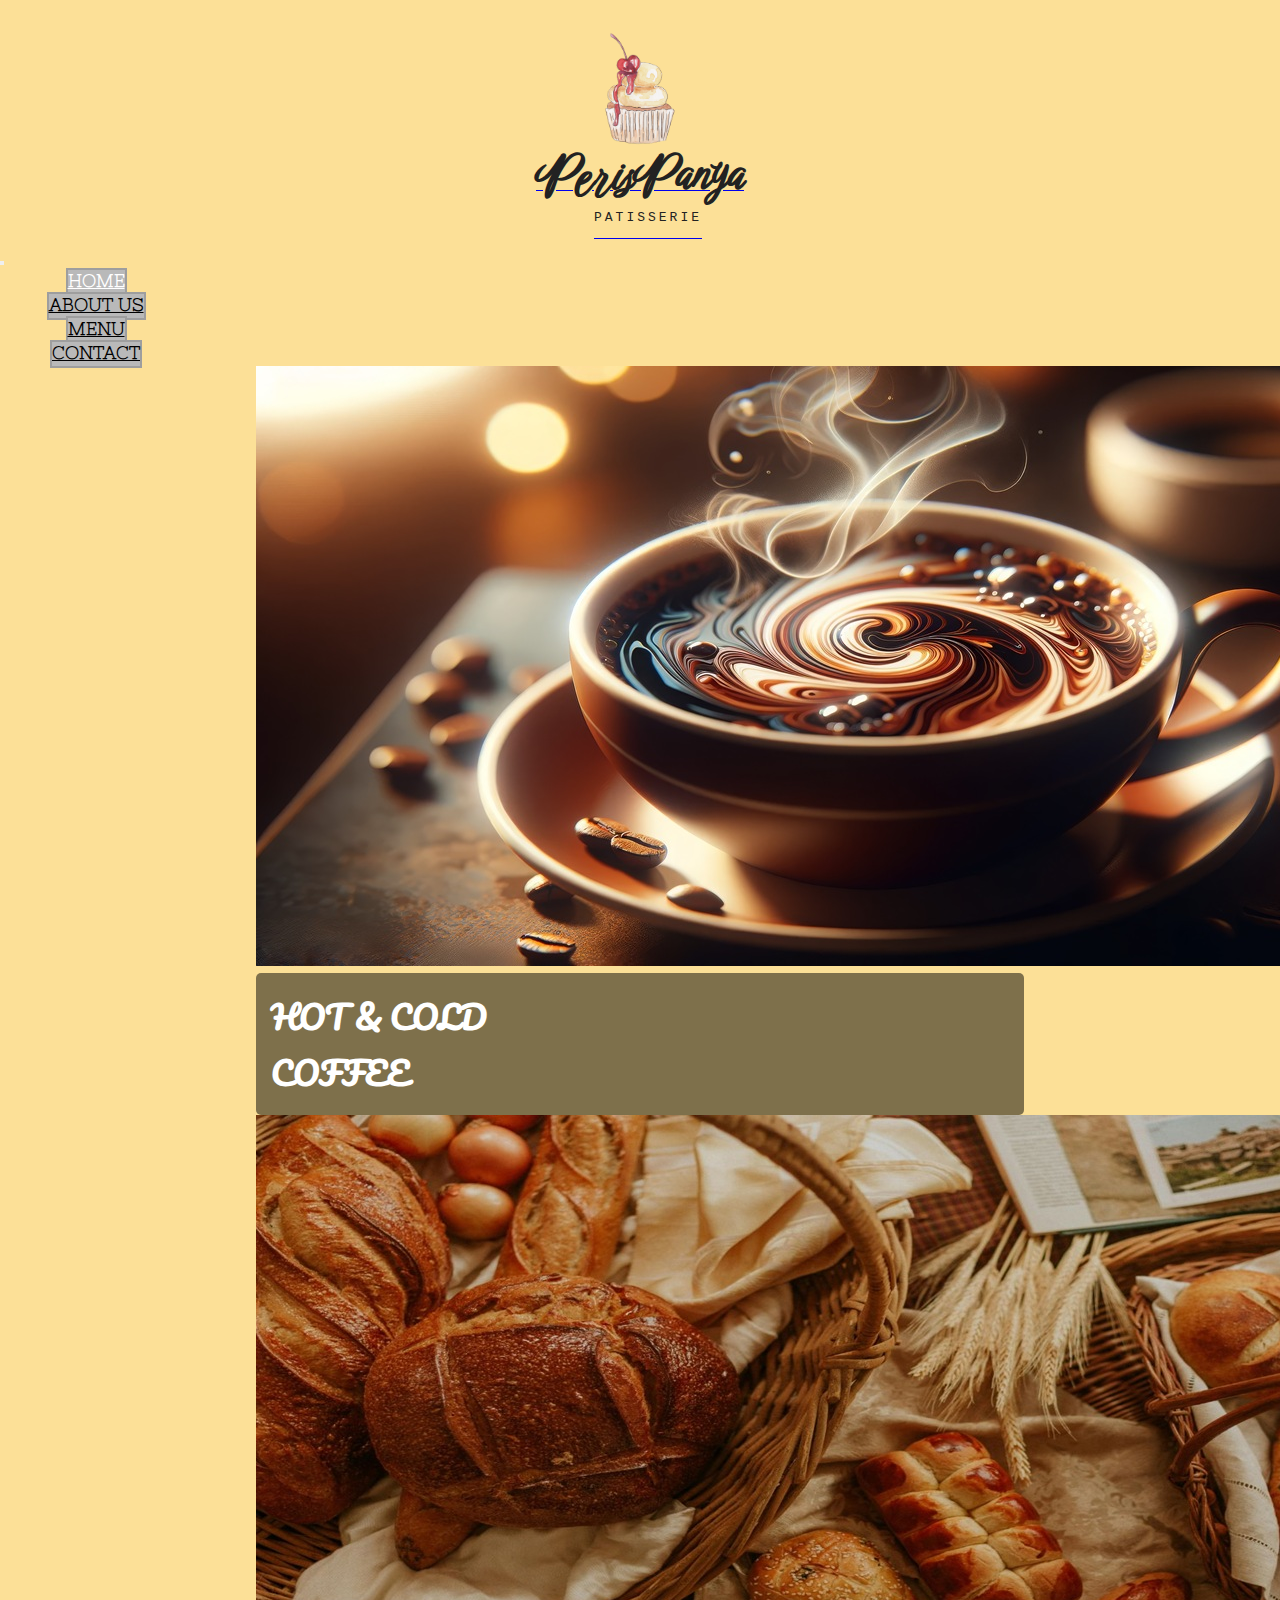
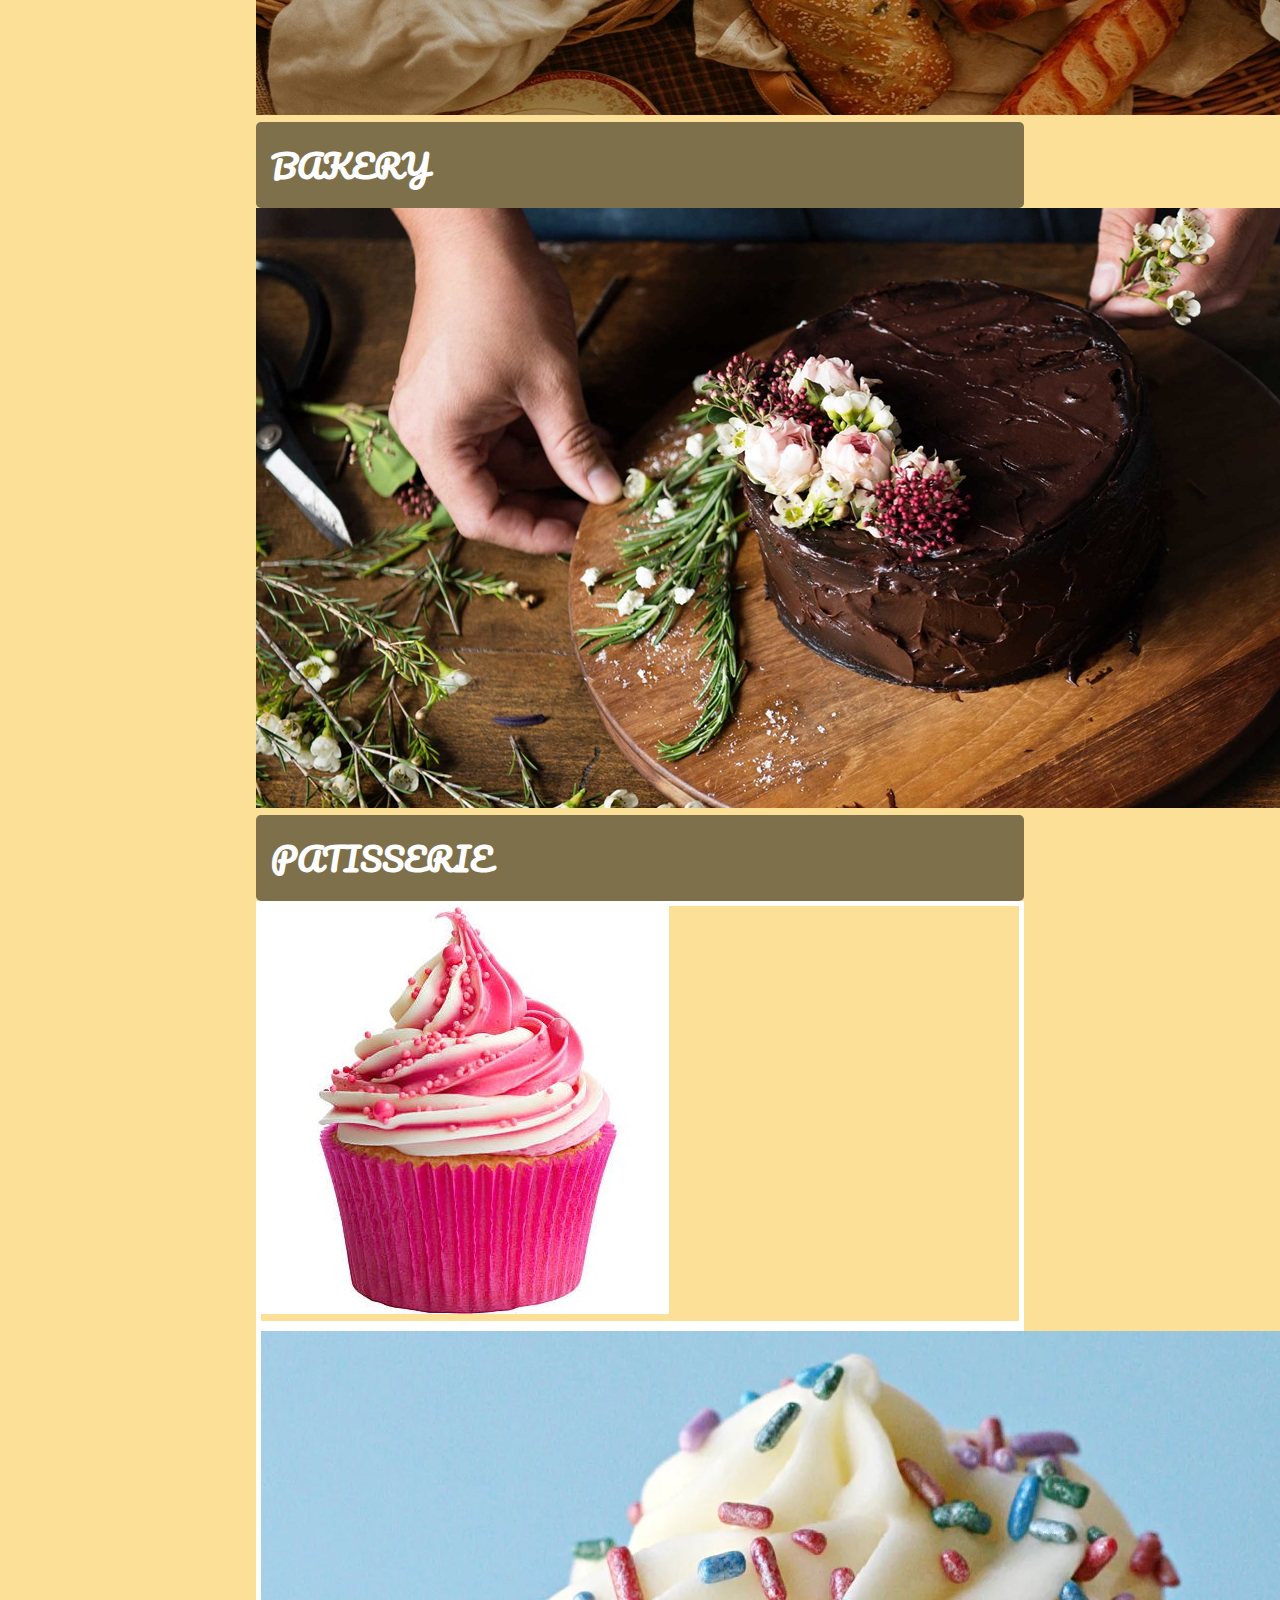
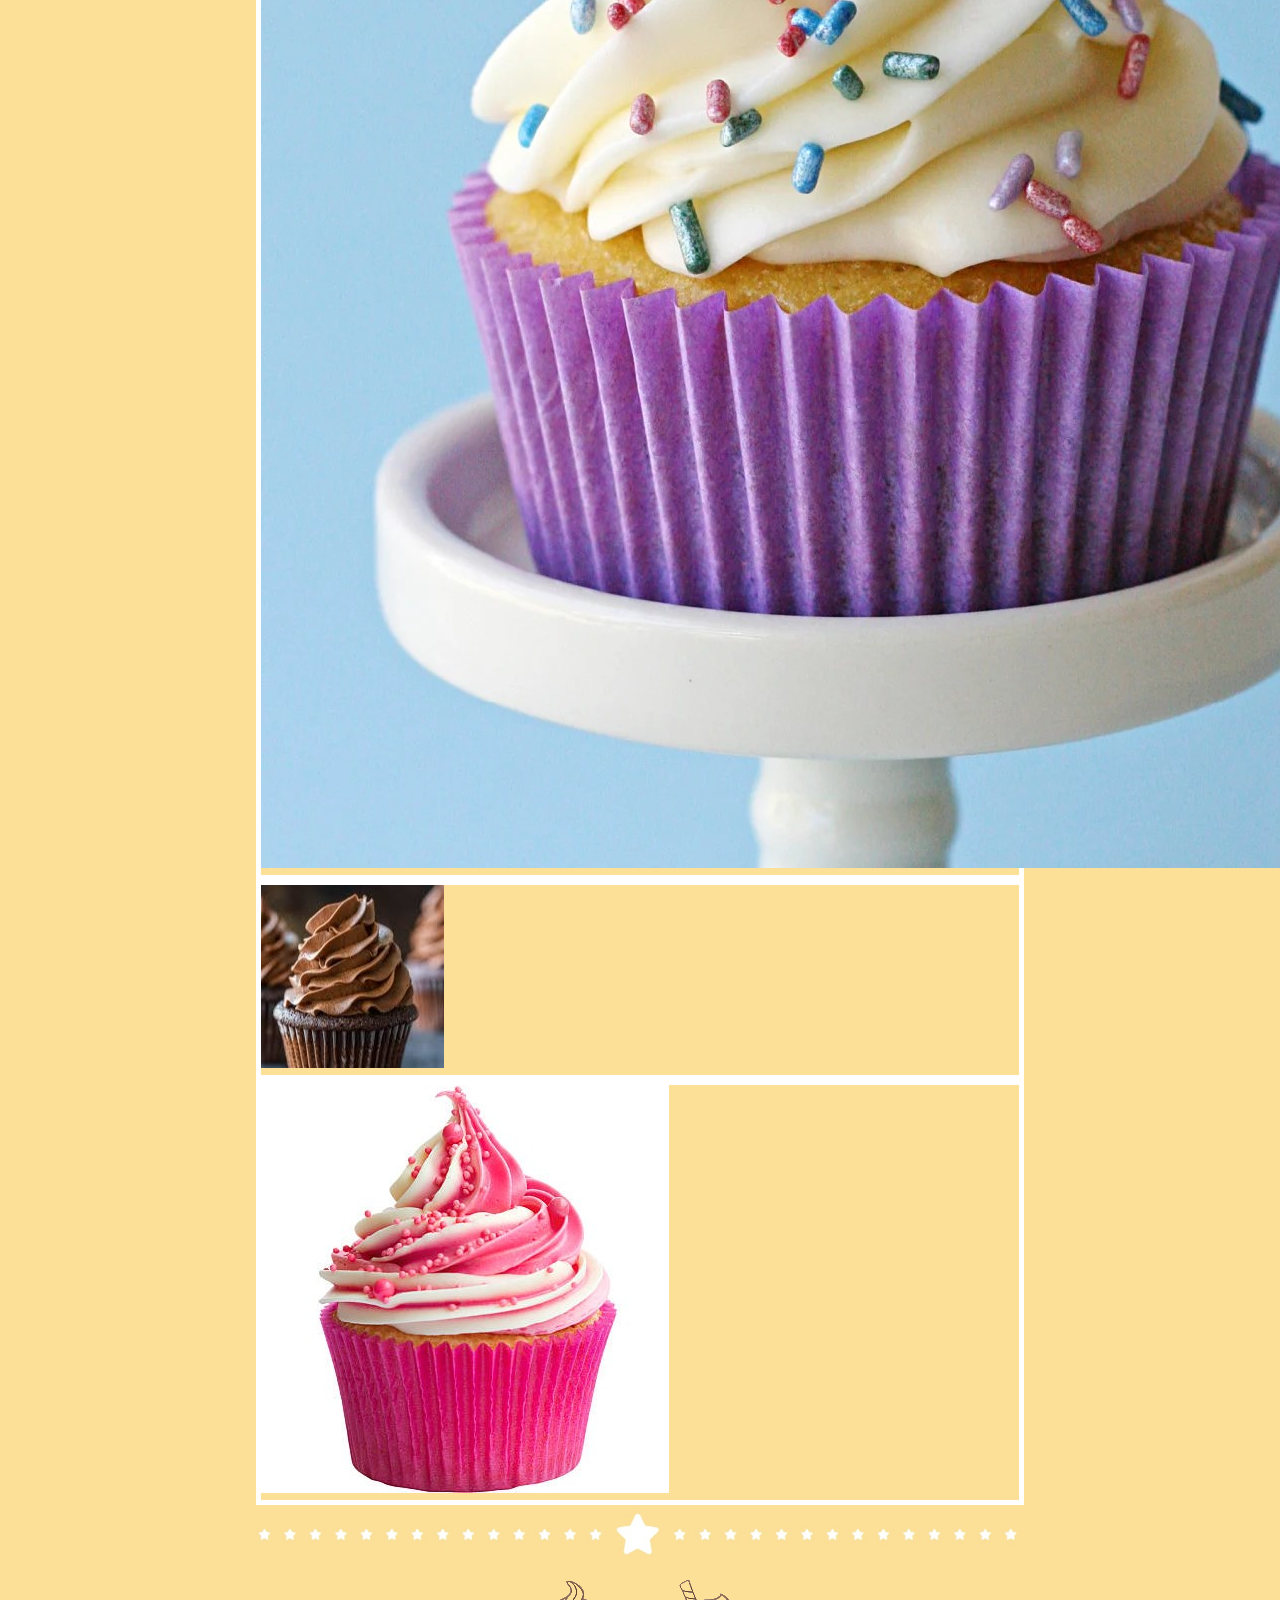
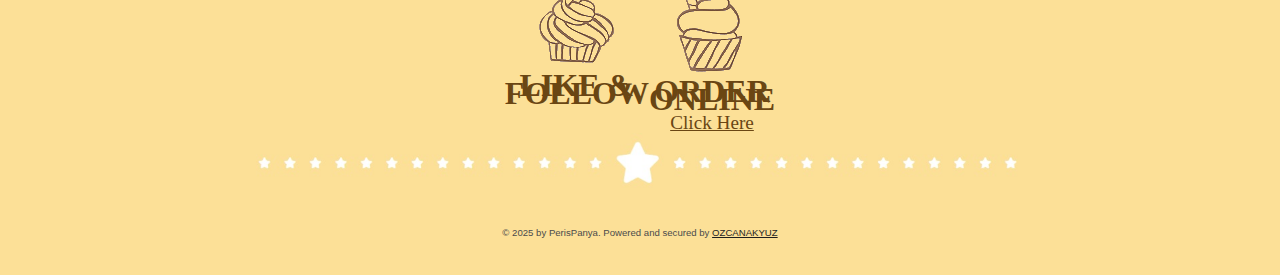
==== Perispanya.PresentationLayer/wwwroot/perispanya/index.html @ 20a39ce8 "wwwroot admin panel" ====
<!DOCTYPE html>
<html lang="en">
<head>
    <meta charset="UTF-8">
    <meta http-equiv="X-UA-Compatible" content="IE=edge">
    <meta name="viewport" content="width=device-width, initial-scale=1.0">
    <link href="https://cdn.jsdelivr.net/npm/bootstrap@5.1.3/dist/css/bootstrap.min.css" rel="stylesheet" integrity="sha384-1BmE4kWBq78iYhFldvKuhfTAU6auU8tT94WrHftjDbrCEXSU1oBoqyl2QvZ6jIW3" crossorigin="anonymous">
    <link rel="stylesheet" href="https://cdnjs.cloudflare.com/ajax/libs/font-awesome/6.2.1/css/all.min.css" integrity="sha512-MV7K8+y+gLIBoVD59lQIYicR65iaqukzvf/nwasF0nqhPay5w/9lJmVM2hMDcnK1OnMGCdVK+iQrJ7lzPJQd1w==" crossorigin="anonymous" referrerpolicy="no-referrer" />
    <link href="https://fonts.googleapis.com/css2?family=Pacifico&family=Lato:wght@400;700&display=swap" rel="stylesheet">
    <link rel="stylesheet" href="style.css">
    <title>PerisPanya Patisserie</title>
</head>
<body>

      <div class="container" id="header-logo">
            <a href="index.html"><img src="img/logo.png" alt="logo" ></a>
        </div>
        <div class="container-peris" style="text-align: center;line-height: 3rem;">
          <a class="navbar-brand" href="index.html"><span  id="header-text1">PerisPanya</span><br><span id="header-text2">PATISSERIE</span></a>
      </div>

      <nav class="navbar navbar-expand-lg navbar-light">
            <div class="container-fluid">
              <button class="navbar-toggler" type="button" data-bs-toggle="collapse" data-bs-target="#navbarNav" aria-controls="navbarNav" aria-expanded="false" aria-label="Toggle navigation">
                <span class="navbar-toggler-icon"></span>
              </button>
    
              <div class="collapse navbar-collapse" id="navbarNav">
                <ul class="navbar-nav">
                  <li class="nav-item">
                    <a class="nav-link active" aria-current="page" href="index.html"><span style="font-family:'Nixie One', sans-serif;font-weight: bold;">HOME</span></a>
                  </li>
                </ul>
                <ul class="navbar-nav">
                    <li class="nav-item">
                      <a class="nav-link" aria-current="page" href="about_us.html"><span style="font-family:'Nixie One', sans-serif;font-weight: bold;">ABOUT US</span></a>
                    </li>
                  </ul>
                  <ul class="navbar-nav">
                    <li class="nav-item">
                      <a class="nav-link" aria-current="page" href="menu.html"><span style="font-family:'Nixie One', sans-serif;font-weight: bold;">MENU</span></a>
                    </li>
                  </ul>

                  <ul class="navbar-nav">
                    <li class="nav-item">
                      <a class="nav-link" aria-current="page" href="contact.html"><span style="font-family:'Nixie One', sans-serif;font-weight: bold;">CONTACT</span></a>
                    </li>
                  </ul>
              </div>
            </div>
      </nav>
       

      <div id="carouselExampleSlidesOnly" class="carousel slide" data-bs-ride="carousel" data-bs-interval="5000">
        <div class="carousel-inner mt-4">
            <div class="carousel-item active">
                <img src="img/slider_1.jpg" class="d-block w-100" alt="...">
                <div class="carousel-caption d-flex justify-content-center align-items-end">
                    <h5 style="color: white; background: rgba(0, 0, 0, 0.5); padding: 15px; border-radius: 5px;">HOT & COLD <br> COFFEE</h5>
                </div>
            </div>
            <div class="carousel-item">
                <img src="img/slider_2.jpg" class="d-block w-100" alt="...">
                <div class="carousel-caption d-flex justify-content-center align-items-end">
                    <h5 style="color: white; background: rgba(0, 0, 0, 0.5); padding: 15px; border-radius: 5px;">BAKERY</h5>
                </div>
            </div>
            <div class="carousel-item">
                <img src="img/slider_3.jpg" class="d-block w-100" alt="...">
                <div class="carousel-caption d-flex justify-content-center align-items-end">
                    <h5 style="color: white; background: rgba(0, 0, 0, 0.5); padding: 15px; border-radius: 5px;">PATISSERIE</h5>
                </div>
            </div>
        </div>
    </div>
    
    



    <div class="card-group mt-4" id="four-cup">
      <div class="card" style="border:5px solid #fff">
        <img src="img/cupcake4.jpg" class="card-img-top" alt="...">
      </div>
      <div class="card" style="border:5px solid #fff">
        <img src="img/puncake.jpg" class="card-img-top" alt="...">
      </div>
      <div class="card" style="border:5px solid #fff">
        <img src="img/cupcake2.jpg" class="card-img-top" alt="...">
      </div>
      <div class="card" style="border:5px solid #fff">
        <img src="img/cupcake4.jpg" class="card-img-top" alt="...">
      </div>
    </div>




    <div class="card mt-4" id="footer-top">
      <div>
        <img src="img/stars.jpg" alt="" style="width: 100%;">
      </div>
    </div>

      <div class="card-group"id="contactus">
          <div class="card-body">
          <img src="img/logo1.png" alt="">

          <div class="card-text">
            <h5 style="font-family:none; font-size: 2rem;color: rgb(106, 70, 19);">LIKE &</h5>
            <h5 style="font-family:none;position: relative;bottom: .5rem; font-size: 2rem;color: rgb(106, 70, 19);">FOLLOW</h5>
          </div>

          <a href="https://www.instagram.com/perispanya/" target="_blank" style="color: rgb(106, 70, 19);font-size: 2rem;"><i class="fa-brands fa-instagram"></i></a>
          <a href="#" style="color: rgb(106, 70, 19);margin-left: 1rem; font-size: 2rem;"><i class="fa-brands fa-facebook"></i></a>
        </div>
        
        <div class="card-body">
          <img src="img/logo2.png" alt="">
          <div class="card-text">
            <h5 style="font-family:none; font-size: 2rem;color: rgb(106, 70, 19);">ORDER</h5>
            <h5 style="font-family:none;position: relative;bottom: .5rem; font-size: 2rem;color: rgb(106, 70, 19);">ONLINE</h5>
          </div>
          <a href="#" style="font-family: none;color: rgb(106, 70, 19);font-size: 1.2rem;">Click Here</a>
        </div>
      </div>

      <div id="footer-top">
        <img src="img/stars.jpg" alt="" style="width: 100%;">
      </div>



    <div class="container-footer" style="margin-top: 1.5rem;border: none;height: 3rem;">
      <p style="color: rgb(75, 75, 75);font-size: .6rem;text-align: center;font-family: Verdana, Geneva, Tahoma, sans-serif;">
        © 2025 by PerisPanya. Powered and secured by <a href="https://www.instagram.com/ozcanakyuz_/" style="font-family: Verdana, Geneva, Tahoma, sans-serif;border-bottom: 2rem; color: rgb(31, 31, 31);">OZCANAKYUZ</a>
      </p>
    </div>


    <script src="https://cdn.jsdelivr.net/npm/bootstrap@5.1.3/dist/js/bootstrap.bundle.min.js" integrity="sha384-ka7Sk0Gln4gmtz2MlQnikT1wXgYsOg+OMhuP+IlRH9sENBO0LRn5q+8nbTov4+1p" crossorigin="anonymous"></script>
</body>
</html>
---- Perispanya.PresentationLayer/wwwroot/perispanya/style.css ----
@import url('https://fonts.googleapis.com/css2?family=Birthstone+Bounce:wght@400;500&family=Nixie+One&display=swap');

* {
   margin:0; 
   padding:0;
   font-family:'Birthstone Bounce','Nixie One', sans-serif;
   transition: all 200ms;
}

body {
    background-color: rgb(252, 224, 151);
}

#navbarNav .navbar-nav .nav-item span:hover{
    color: rgb(255, 255, 255);
}

#navbarNav .navbar-nav .nav-item a.active {
    color: rgb(255, 255, 255);
}

#navbarNav .navbar-nav .nav-item a {
    background-color: rgb(185, 185, 185);
    border: 2px solid rgb(158, 158, 158);
    font-size: 1.1rem;
    color: black;

}
.carousel-caption h5 {
    font-family: 'Pacifico', cursive;
    font-size: 2rem;
}


.carousel-item {
    transition: transform 2s ease, opacity 2s ease;
}

.container-peris a:hover {
    opacity: .6;
}

.products .container {
    padding-top: 2rem;
    margin: auto;
    display: flex;
    text-align: center;
}

#four-cup img:hover {
    transform: scale(1.1);
}

.card .fa-solid {
    font-size: .8rem
}

.main-header {
    background-image: url('img/bakery-bg.jpg');
    background-repeat: no-repeat;
    background-size: cover;
    background-position: center;
    margin: auto;
    width: 61%;
    height: 100vh;
    color: #fff;
    position: relative;
}

.main-header::before {
    content: '';
    position: absolute;
    top: 0;
    left: 0;
    width: 100%;
    height: 100%;
    background-color: rgba(0, 0, 0, 0.7);
}

.menu .container h5, p {
    font-family: 'Segoe UI', Tahoma, Geneva, Verdana, sans-serif;
    color: brown;
    text-align: center;
}


@media (min-width: 576px) {
    #contactus {
      display: flex;
      text-align: center;
      justify-content: center;
      flex-wrap: nowrap;
    }
    
}

@media (max-width: 576px) {
    #contactus {
      display: flex;
      text-align: center;
      justify-content: center;
      flex-wrap:wrap;
    }

    .navbar-toggler {
        position: absolute;
        z-index: 3;
        left: 21rem;
    }

    #navbarNav {
        padding-top: 15rem;
    }
    
    #navbarNav .nav-item {
        width: 100%;
        margin: 0;
        padding: 0;
        border: none;
        text-align: center;
    }

    #navbarNav .navbar-nav .nav-item a {
        background-color: rgb(252, 224, 151);
        border: none;
        border: 2px solid rgb(252, 224, 151);
    }


    #contact-main{
        display: flex;
        align-items: center;
        height: 100%;
        width: 100%;
    }
    
    #menu-card {
        gap: 1rem;
        display: grid;
        grid-template-columns: repeat(3, 1fr);
    }

    
    .menu .container {
        width: 90%;
        height: 100%;
        background-color: white;
    }


    #contactus {
        display: grid;
        grid-template-columns: repeat(2, 1fr);
        margin: auto;
    }

    #four-cup {
        display: grid;
        grid-template-columns: repeat(2, 1fr);
        width: 60%;
        margin: auto;
        gap: 1rem;
    }
    

    #footer-top {
        width: 90%;
        margin: auto;
        background-color: rgb(252, 224, 151);
        border: none;
    }

    #carouselExampleSlidesOnly {
        margin: auto;
        width: 90%;
    }
}

@media (max-width: 986px) {
    #our-story {
        width: 90%;
        margin: auto;
        gap: 0;
    }
    
    .container-peris {
        height: 2.3rem;
    }

    #menu-card .card-body {
        padding: 1rem .1rem;
    }

    /*               NAVBAR                 */

    .navbar-toggler {
        position: absolute;
        z-index: 3;
    }

    #navbarNav {
        padding-top: 16rem;
    }
    
    #navbarNav .nav-item {
        width: 100%;
        margin: 0;
        padding: 0;
        border: none;
        text-align: center;
    }

    #navbarNav .navbar-nav .nav-item a {
        background-color: rgb(252, 224, 151);
        border: none;
        border: 2px solid rgb(252, 224, 151);
        height: 3.2rem;
    }
    /*                 NAVBAR END                   */

    #header-logo {
        text-align: center;
    }

    #header-logo img {
        width: 3.5rem;
        padding-top: 2rem;
    }

    #header-text1 {
        font-size: 2rem;
        font-weight: bold;
        color: rgb(34, 34, 34);
    }

    #header-text2 {
        position: relative;
        top: -1.5rem;
        font-size: .8rem;
        font-family: monospace;
        color: rgb(34, 34, 34);
        letter-spacing: 3px;
        left: .5rem
    }

    #menu-card h5, p {
        font-size: .6rem;
    }
    
    #menu-text {
        padding-top: 3rem;
    }

    #our-story-cake {
        width: 80%;
        margin: 2rem 0 0 2rem;
        height: 15rem;
    }

    #our-story-card {
        font-size: .9rem;
    }

    #our-story-card {
        height: 20rem; 
        text-align: center;
        align-items: center;
        vertical-align: middle;
        display: flex;
        flex-direction: column;
        justify-content: center;
        margin: 0 1.2rem;
        color: rgb(92, 63, 0);
    }

    #star {
        width: 80%;
        margin: auto; 
        background-color: rgb(252, 224, 151);
        border: none;
    }
    

    .navbar .container-fluid {
        position: absolute;
        z-index: 3;
    }

    .navbar .container-fluid .navbar-collapse {
        z-index: 3;
        position: relative;
    }
}



@media (min-width: 576px) {
    #four-cup {
        margin: auto;
        width: 60%;
        gap: 1rem;
    }

    .container-peris {
        height: 6rem;
    }

    #menu-card {
        gap: 3rem;
    }

    #header-logo{
        text-align: center;
    }

    #header-text1 {
        font-size: 3rem;
        font-weight: bold;
        color: rgb(34, 34, 34);
    }

    #header-text2 {
        position: relative;
        top: -1rem;
        font-family: monospace;
        color: rgb(34, 34, 34);
        letter-spacing: 3px;
        left: .5rem
    }

    #header-logo img {
        width: 5rem;
        padding-top: 2rem;
    }

    #contactus-html{
        display: flex;
        align-items: center;
        height: 100%;
    }

    .menu .container {
        width: 61%;
        height: 100%;
        background-color: white;
        padding: 4rem;
        margin: auto;
        gap: 2.5rem;
    }

    #navbarNav .nav-item {
        width: 12rem;
        text-align: center;
    }

    #contactus {
        width: 60%;
        text-align: center;
        line-height: 1.8rem;
        line-height: 1rem;
        margin: auto;
        display: flex;
        text-align: center;
        justify-content: center;
    }

    #navbarNav {
        gap: 4rem;
        justify-content: center;
    }

    #footer-top {
        width: 60%;
        margin: auto;
        background-color: rgb(252, 224, 151);
        border: none;
    }

    #carouselExampleSlidesOnly {
        margin: auto;
        width: 60%;
    }
    
    #our-story {
        width: 58rem;
        margin: auto;
        gap: 4rem;
    }

    #our-story-cake {
        margin: 2rem;
        height: 30rem;
    }

    #our-story-card {
        height: 30rem; 
        text-align: center;
        align-items: center;
        vertical-align: middle;
        display: flex;
        flex-direction: column;
        justify-content: center;
        margin: 1.2rem 1.2rem;
        color: rgb(92, 63, 0);
    }

    #star {
        width: 61%;
        margin: auto; 
        background-color: rgb(252, 224, 151);
        border: none;
    }
}
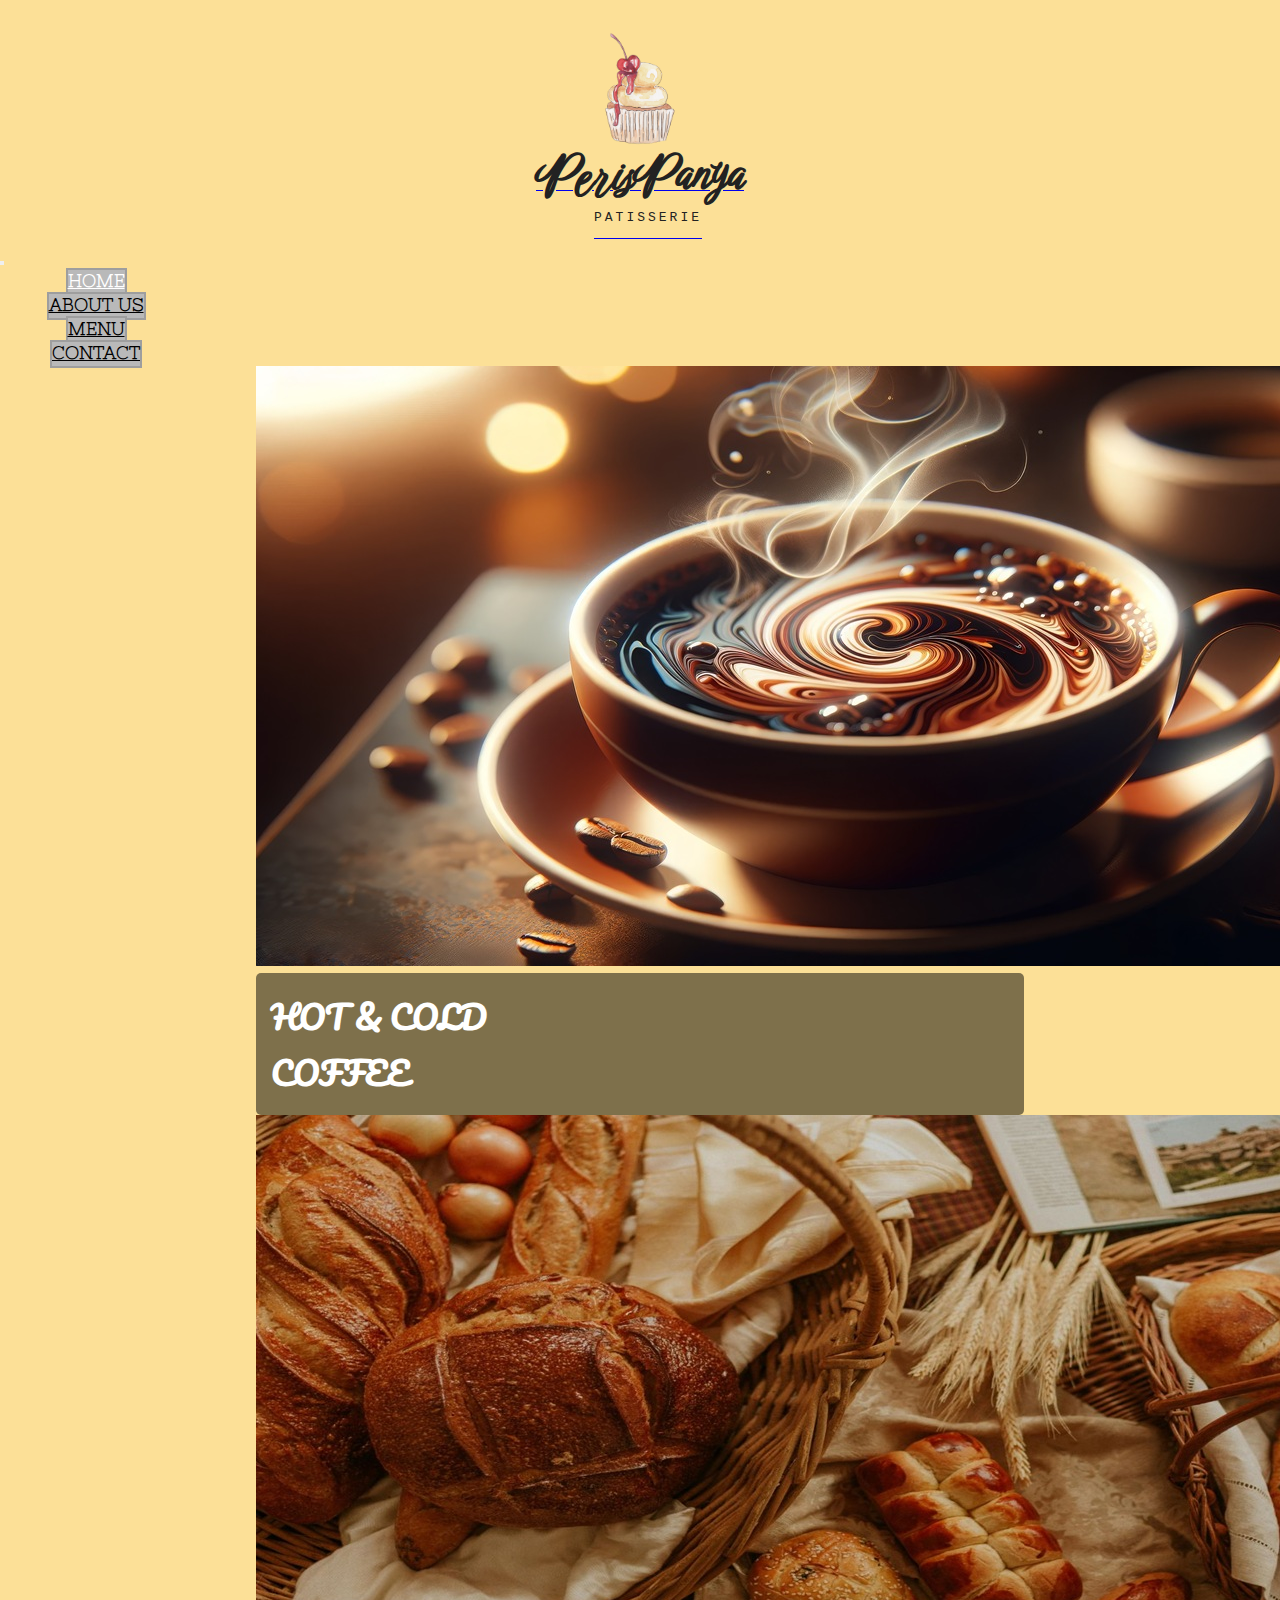
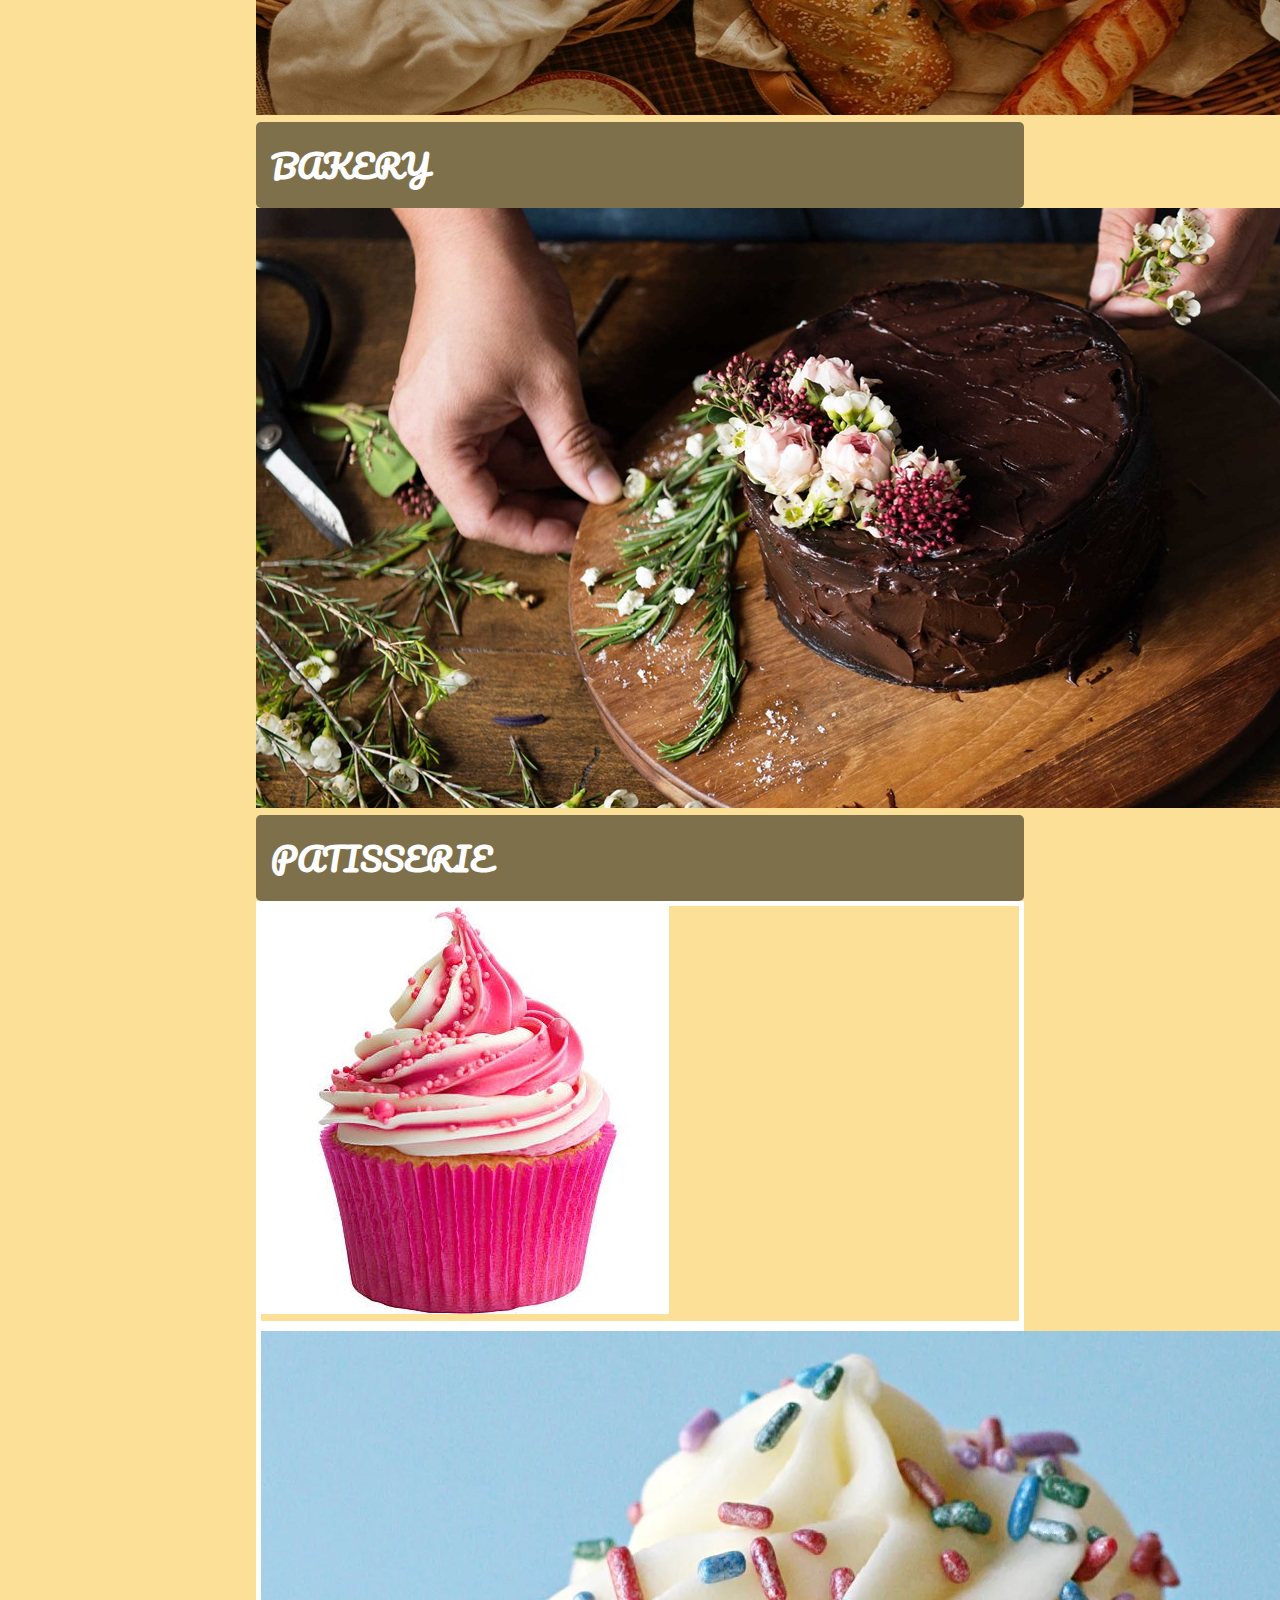
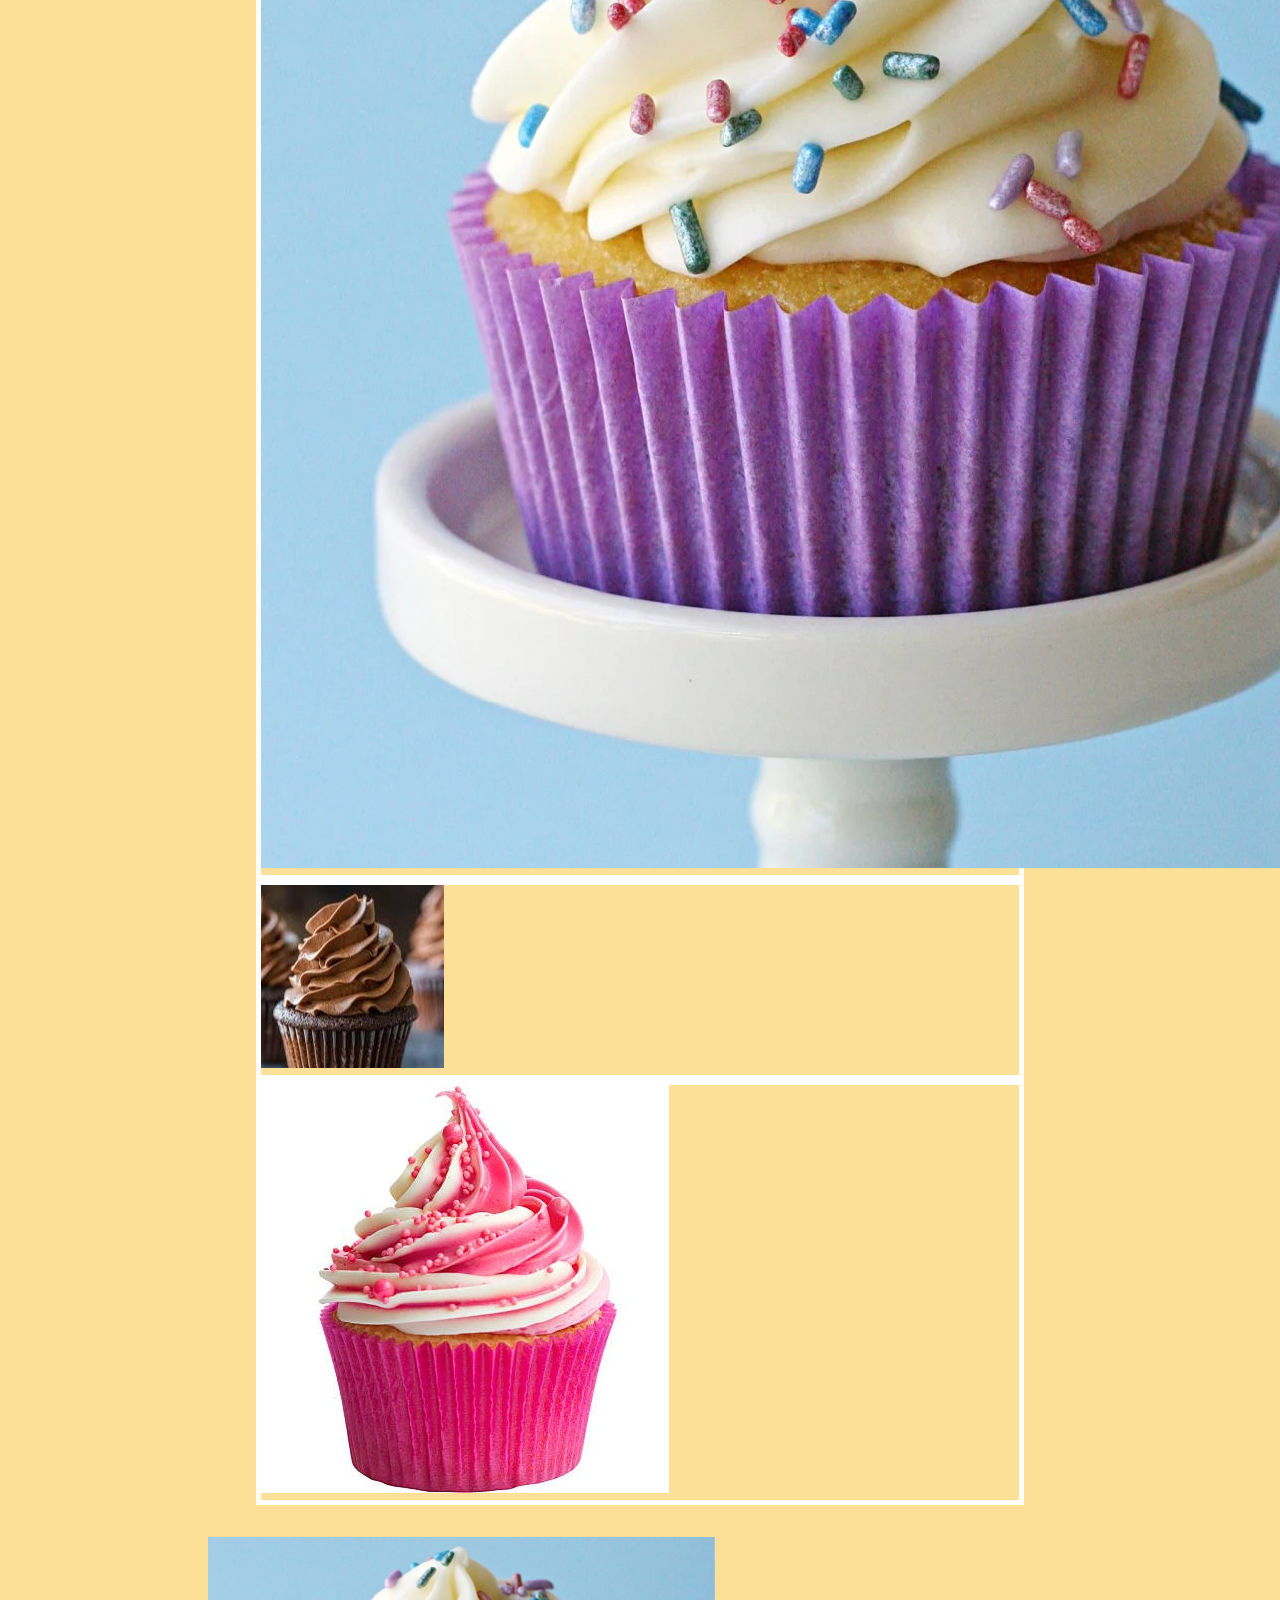
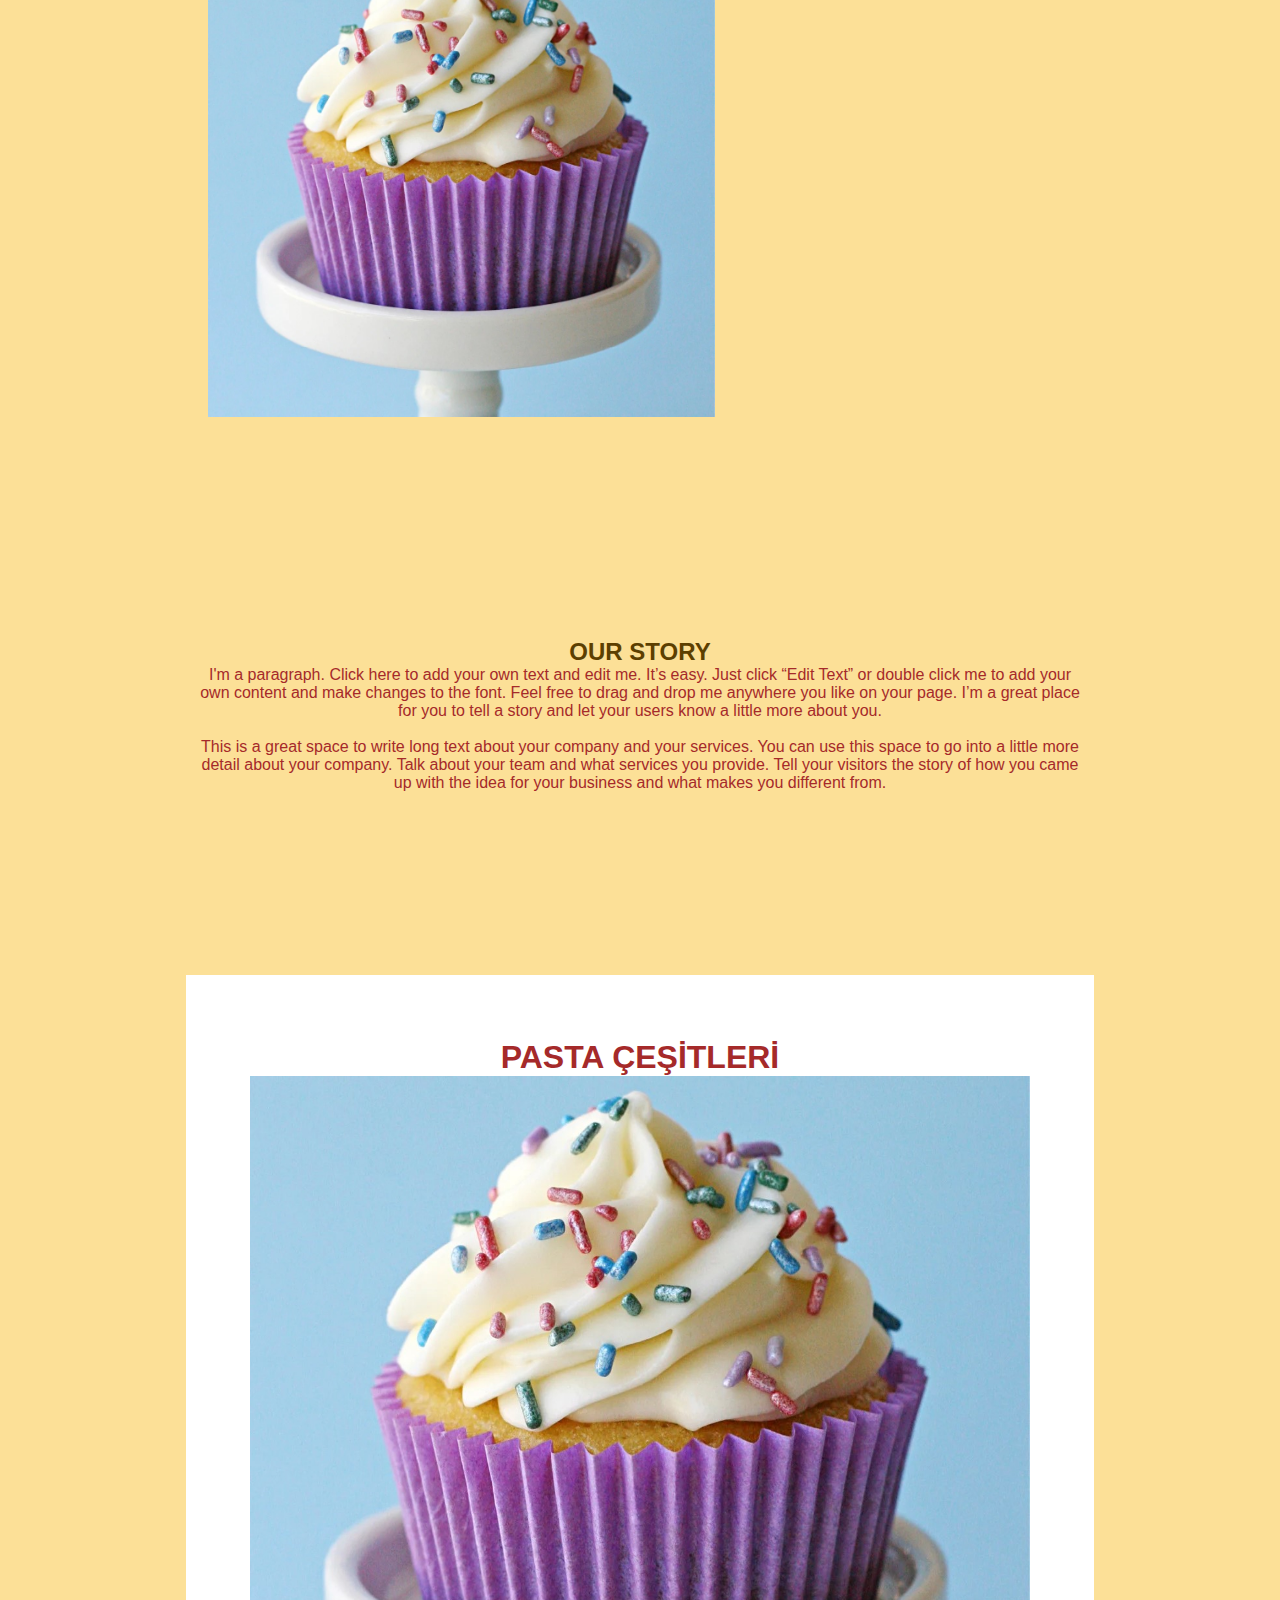
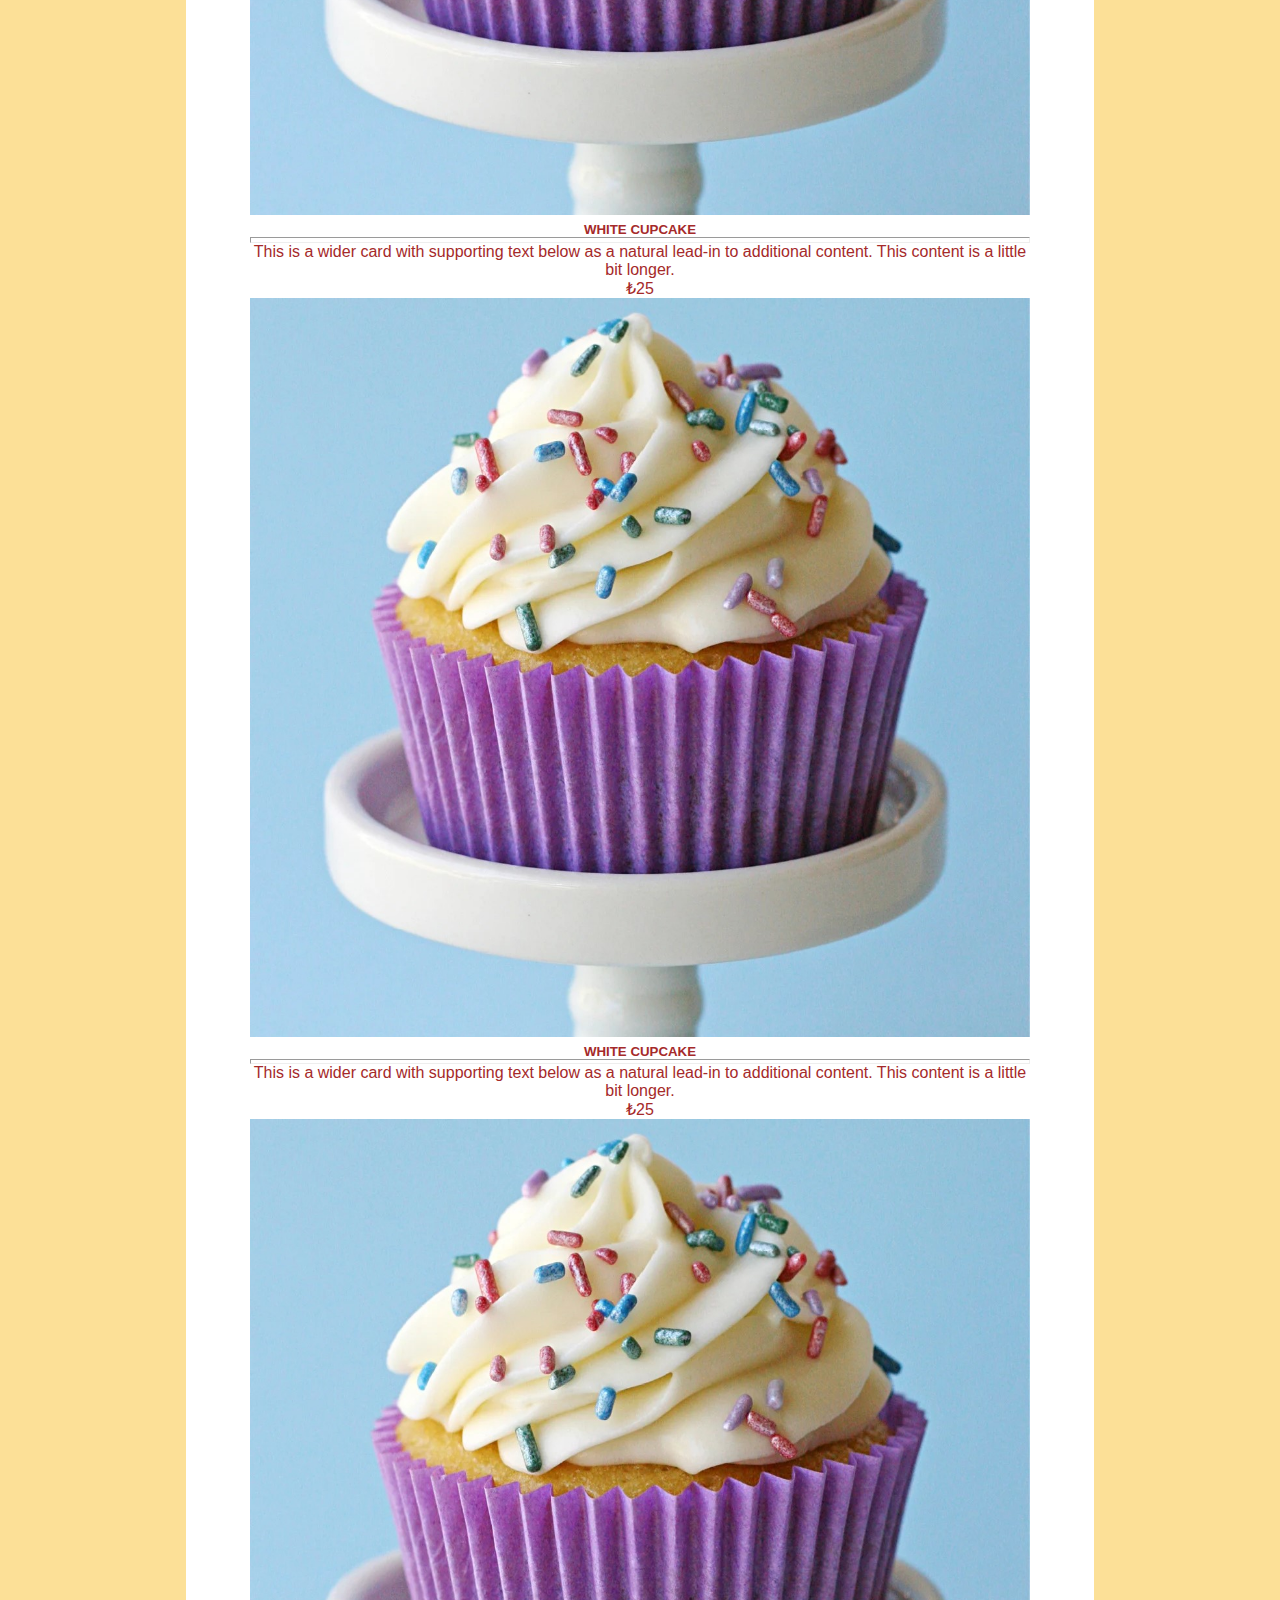
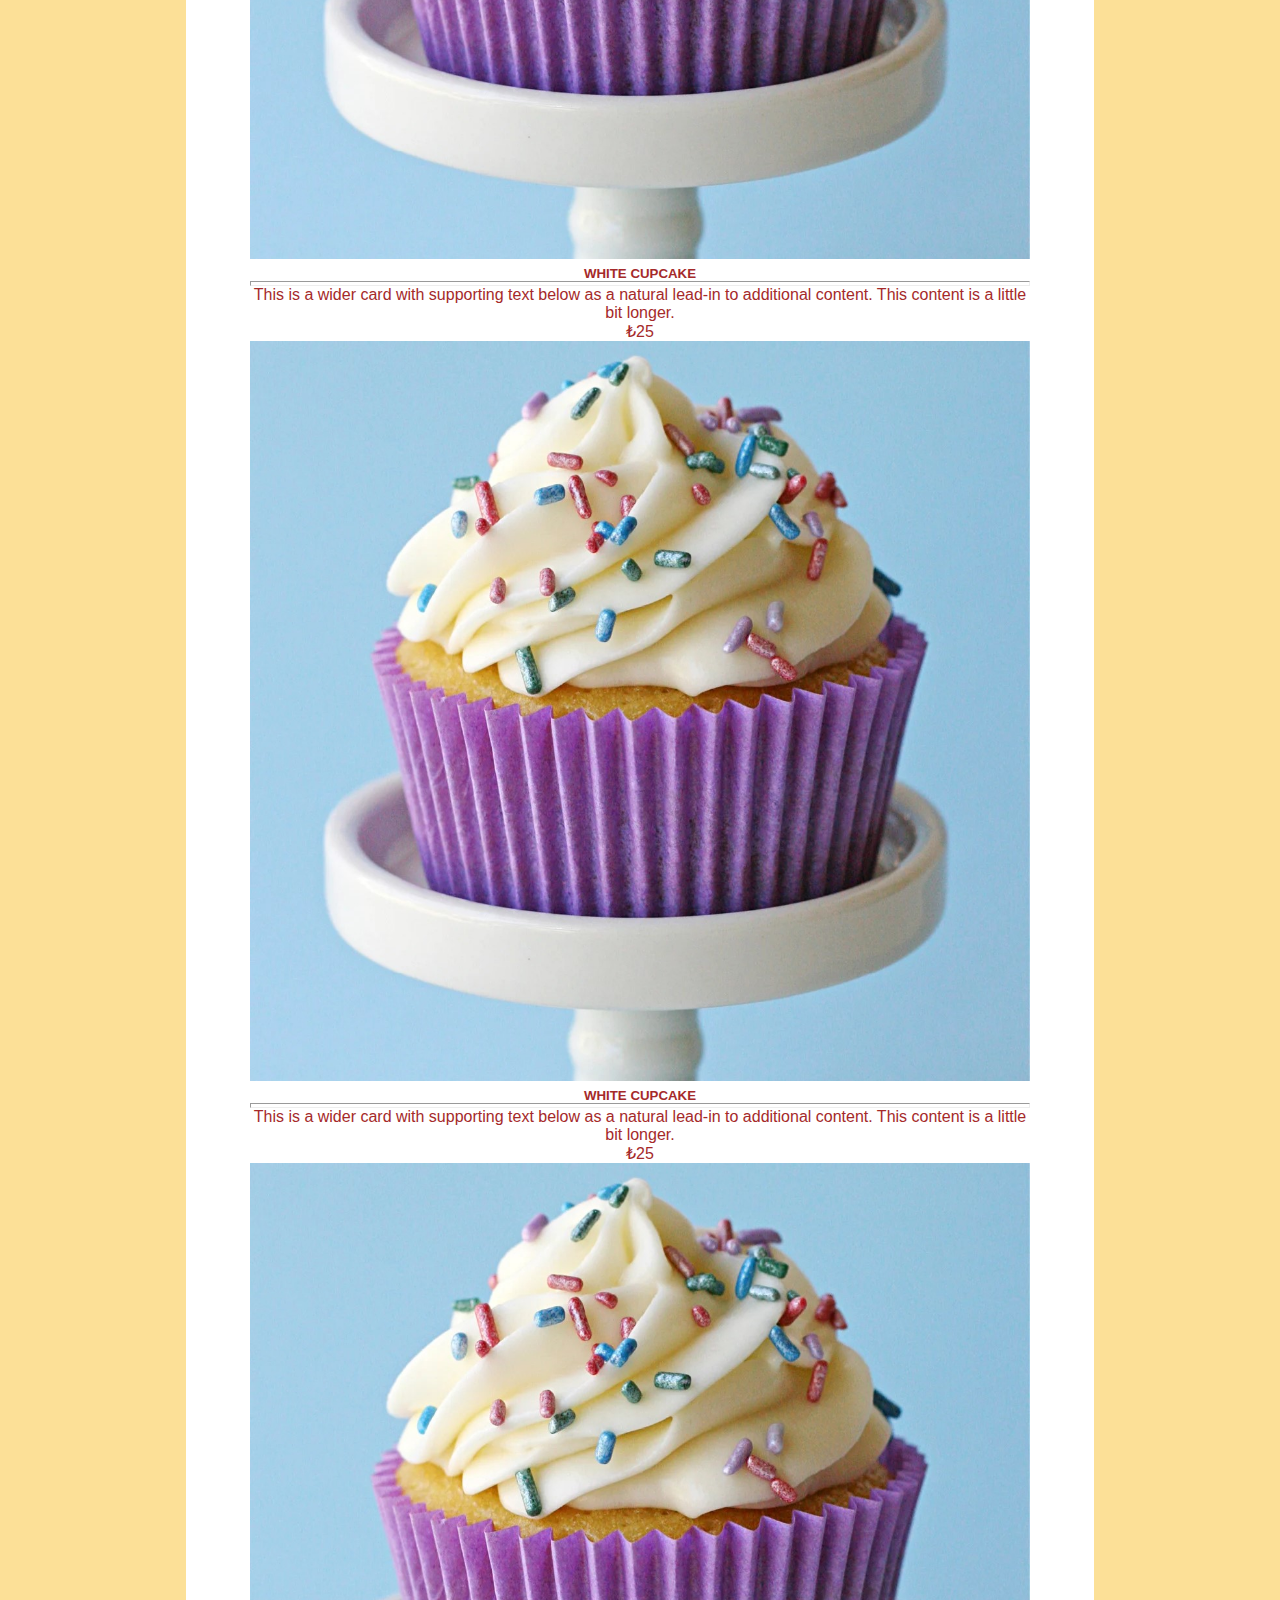
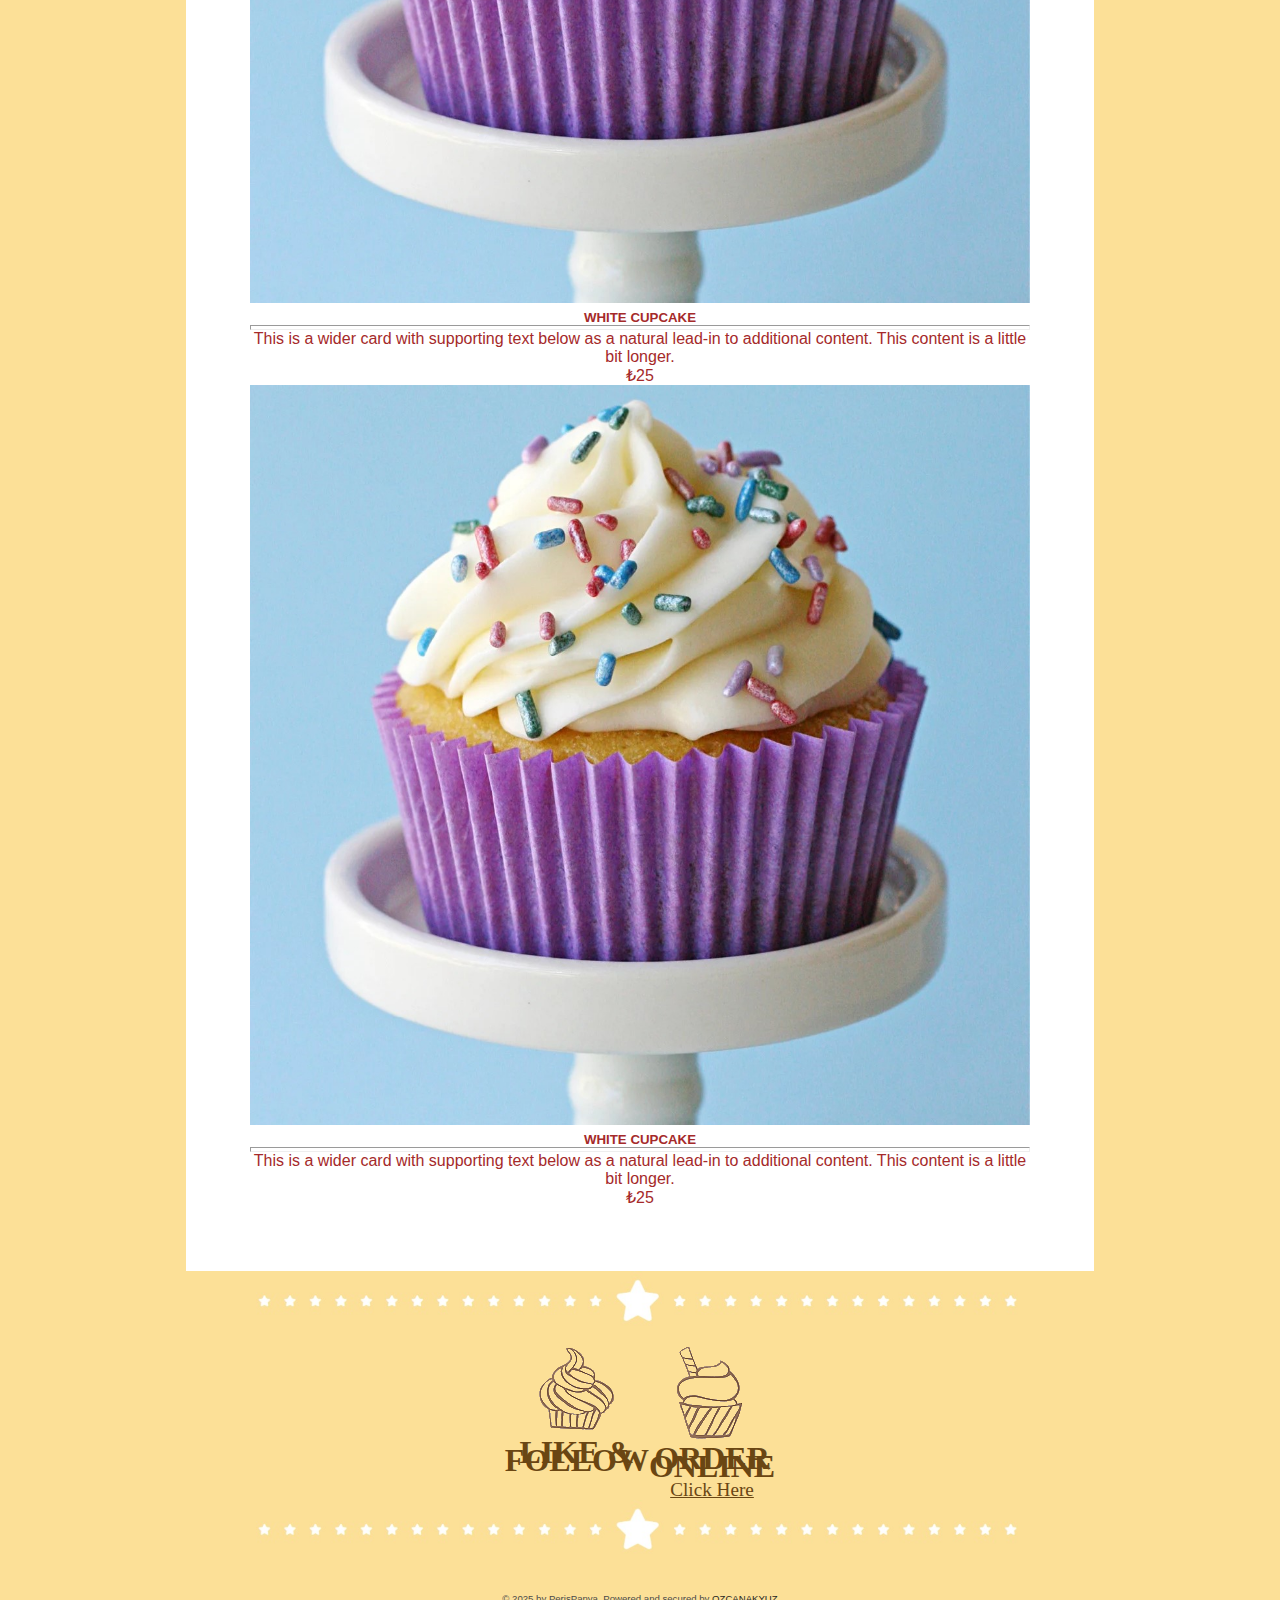
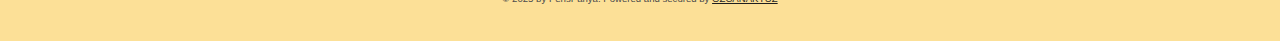
==== commit 309dafc4: "_DefaultHeaderSectionComponentPartial" ====
--- a/Perispanya.PresentationLayer/wwwroot/perispanya/index.html
+++ b/Perispanya.PresentationLayer/wwwroot/perispanya/index.html
@@ -12,132 +12,208 @@
 </head>
 <body>
 
-      <div class="container" id="header-logo">
-            <a href="index.html"><img src="img/logo.png" alt="logo" ></a>
+    <section class="header">
+        <div class="container" id="header-logo">
+            <a href="index.html"><img src="img/logo.png" alt="logo"></a>
         </div>
         <div class="container-peris" style="text-align: center;line-height: 3rem;">
-          <a class="navbar-brand" href="index.html"><span  id="header-text1">PerisPanya</span><br><span id="header-text2">PATISSERIE</span></a>
-      </div>
-
-      <nav class="navbar navbar-expand-lg navbar-light">
-            <div class="container-fluid">
-              <button class="navbar-toggler" type="button" data-bs-toggle="collapse" data-bs-target="#navbarNav" aria-controls="navbarNav" aria-expanded="false" aria-label="Toggle navigation">
+            <a class="navbar-brand" href="index.html"><span id="header-text1">PerisPanya</span><br><span id="header-text2">PATISSERIE</span></a>
+        </div>
+    </section>
+
+    <nav class="navbar navbar-expand-lg navbar-light">
+        <div class="container-fluid">
+            <button class="navbar-toggler" type="button" data-bs-toggle="collapse" data-bs-target="#navbarNav" aria-controls="navbarNav" aria-expanded="false" aria-label="Toggle navigation">
                 <span class="navbar-toggler-icon"></span>
-              </button>
-    
-              <div class="collapse navbar-collapse" id="navbarNav">
-                <ul class="navbar-nav">
-                  <li class="nav-item">
-                    <a class="nav-link active" aria-current="page" href="index.html"><span style="font-family:'Nixie One', sans-serif;font-weight: bold;">HOME</span></a>
-                  </li>
-                </ul>
-                <ul class="navbar-nav">
-                    <li class="nav-item">
-                      <a class="nav-link" aria-current="page" href="about_us.html"><span style="font-family:'Nixie One', sans-serif;font-weight: bold;">ABOUT US</span></a>
-                    </li>
-                  </ul>
-                  <ul class="navbar-nav">
-                    <li class="nav-item">
-                      <a class="nav-link" aria-current="page" href="menu.html"><span style="font-family:'Nixie One', sans-serif;font-weight: bold;">MENU</span></a>
-                    </li>
-                  </ul>
-
-                  <ul class="navbar-nav">
-                    <li class="nav-item">
-                      <a class="nav-link" aria-current="page" href="contact.html"><span style="font-family:'Nixie One', sans-serif;font-weight: bold;">CONTACT</span></a>
-                    </li>
-                  </ul>
-              </div>
-            </div>
-      </nav>
-       
-
-      <div id="carouselExampleSlidesOnly" class="carousel slide" data-bs-ride="carousel" data-bs-interval="5000">
-        <div class="carousel-inner mt-4">
-            <div class="carousel-item active">
-                <img src="img/slider_1.jpg" class="d-block w-100" alt="...">
-                <div class="carousel-caption d-flex justify-content-center align-items-end">
-                    <h5 style="color: white; background: rgba(0, 0, 0, 0.5); padding: 15px; border-radius: 5px;">HOT & COLD <br> COFFEE</h5>
-                </div>
-            </div>
-            <div class="carousel-item">
-                <img src="img/slider_2.jpg" class="d-block w-100" alt="...">
-                <div class="carousel-caption d-flex justify-content-center align-items-end">
-                    <h5 style="color: white; background: rgba(0, 0, 0, 0.5); padding: 15px; border-radius: 5px;">BAKERY</h5>
-                </div>
-            </div>
-            <div class="carousel-item">
-                <img src="img/slider_3.jpg" class="d-block w-100" alt="...">
-                <div class="carousel-caption d-flex justify-content-center align-items-end">
-                    <h5 style="color: white; background: rgba(0, 0, 0, 0.5); padding: 15px; border-radius: 5px;">PATISSERIE</h5>
-                </div>
-            </div>
+            </button>
+
+            <div class="collapse navbar-collapse" id="navbarNav">
+                <ul class="navbar-nav">
+                    <li class="nav-item">
+                        <a class="nav-link active" aria-current="page" href="index.html"><span style="font-family:'Nixie One', sans-serif;font-weight: bold;">HOME</span></a>
+                    </li>
+                </ul>
+                <ul class="navbar-nav">
+                    <li class="nav-item">
+                        <a class="nav-link" aria-current="page" href="about_us.html"><span style="font-family:'Nixie One', sans-serif;font-weight: bold;">ABOUT US</span></a>
+                    </li>
+                </ul>
+                <ul class="navbar-nav">
+                    <li class="nav-item">
+                        <a class="nav-link" aria-current="page" href="menu.html"><span style="font-family:'Nixie One', sans-serif;font-weight: bold;">MENU</span></a>
+                    </li>
+                </ul>
+
+                <ul class="navbar-nav">
+                    <li class="nav-item">
+                        <a class="nav-link" aria-current="page" href="contact.html"><span style="font-family:'Nixie One', sans-serif;font-weight: bold;">CONTACT</span></a>
+                    </li>
+                </ul>
+            </div>
+        </div>
+    </nav>
+
+    <section class="slider">
+        <div id="carouselExampleSlidesOnly" class="carousel slide" data-bs-ride="carousel" data-bs-interval="5000">
+            <div class="carousel-inner mt-4">
+                <div class="carousel-item active">
+                    <img src="img/slider_1.jpg" class="d-block w-100" alt="...">
+                    <div class="carousel-caption d-flex justify-content-center align-items-end">
+                        <h5 style="color: white; background: rgba(0, 0, 0, 0.5); padding: 15px; border-radius: 5px;">HOT & COLD <br> COFFEE</h5>
+                    </div>
+                </div>
+                <div class="carousel-item">
+                    <img src="img/slider_2.jpg" class="d-block w-100" alt="...">
+                    <div class="carousel-caption d-flex justify-content-center align-items-end">
+                        <h5 style="color: white; background: rgba(0, 0, 0, 0.5); padding: 15px; border-radius: 5px;">BAKERY</h5>
+                    </div>
+                </div>
+                <div class="carousel-item">
+                    <img src="img/slider_3.jpg" class="d-block w-100" alt="...">
+                    <div class="carousel-caption d-flex justify-content-center align-items-end">
+                        <h5 style="color: white; background: rgba(0, 0, 0, 0.5); padding: 15px; border-radius: 5px;">PATISSERIE</h5>
+                    </div>
+                </div>
+            </div>
+        </div>
+    </section>
+
+    <div class="card-group mt-4" id="four-cup">
+        <div class="card" style="border:5px solid #fff">
+            <img src="img/cupcake4.jpg" class="card-img-top" alt="...">
+        </div>
+        <div class="card" style="border:5px solid #fff">
+            <img src="img/puncake.jpg" class="card-img-top" alt="...">
+        </div>
+        <div class="card" style="border:5px solid #fff">
+            <img src="img/cupcake2.jpg" class="card-img-top" alt="...">
+        </div>
+        <div class="card" style="border:5px solid #fff">
+            <img src="img/cupcake4.jpg" class="card-img-top" alt="...">
         </div>
     </div>
-    
-    
-
-
-
-    <div class="card-group mt-4" id="four-cup">
-      <div class="card" style="border:5px solid #fff">
-        <img src="img/cupcake4.jpg" class="card-img-top" alt="...">
-      </div>
-      <div class="card" style="border:5px solid #fff">
-        <img src="img/puncake.jpg" class="card-img-top" alt="...">
-      </div>
-      <div class="card" style="border:5px solid #fff">
-        <img src="img/cupcake2.jpg" class="card-img-top" alt="...">
-      </div>
-      <div class="card" style="border:5px solid #fff">
-        <img src="img/cupcake4.jpg" class="card-img-top" alt="...">
-      </div>
-    </div>
-
-
-
-
-    <div class="card mt-4" id="footer-top">
-      <div>
-        <img src="img/stars.jpg" alt="" style="width: 100%;">
-      </div>
-    </div>
-
-      <div class="card-group"id="contactus">
-          <div class="card-body">
-          <img src="img/logo1.png" alt="">
-
-          <div class="card-text">
-            <h5 style="font-family:none; font-size: 2rem;color: rgb(106, 70, 19);">LIKE &</h5>
-            <h5 style="font-family:none;position: relative;bottom: .5rem; font-size: 2rem;color: rgb(106, 70, 19);">FOLLOW</h5>
-          </div>
-
-          <a href="https://www.instagram.com/perispanya/" target="_blank" style="color: rgb(106, 70, 19);font-size: 2rem;"><i class="fa-brands fa-instagram"></i></a>
-          <a href="#" style="color: rgb(106, 70, 19);margin-left: 1rem; font-size: 2rem;"><i class="fa-brands fa-facebook"></i></a>
-        </div>
-        
-        <div class="card-body">
-          <img src="img/logo2.png" alt="">
-          <div class="card-text">
-            <h5 style="font-family:none; font-size: 2rem;color: rgb(106, 70, 19);">ORDER</h5>
-            <h5 style="font-family:none;position: relative;bottom: .5rem; font-size: 2rem;color: rgb(106, 70, 19);">ONLINE</h5>
-          </div>
-          <a href="#" style="font-family: none;color: rgb(106, 70, 19);font-size: 1.2rem;">Click Here</a>
-        </div>
-      </div>
-
-      <div id="footer-top">
-        <img src="img/stars.jpg" alt="" style="width: 100%;">
-      </div>
-
-
-
-    <div class="container-footer" style="margin-top: 1.5rem;border: none;height: 3rem;">
-      <p style="color: rgb(75, 75, 75);font-size: .6rem;text-align: center;font-family: Verdana, Geneva, Tahoma, sans-serif;">
-        © 2025 by PerisPanya. Powered and secured by <a href="https://www.instagram.com/ozcanakyuz_/" style="font-family: Verdana, Geneva, Tahoma, sans-serif;border-bottom: 2rem; color: rgb(31, 31, 31);">OZCANAKYUZ</a>
-      </p>
-    </div>
-
+
+    <section class="about">
+        <div class="card mt-4 rounded-start" id="our-story">
+            <div class="row">
+                <div class="col-md-6">
+                    <img src="img/puncake.jpg" class="img-fluid" alt="cake" id="our-story-cake">
+                </div>
+                <div class="col-md-6">
+                    <div class="card-body" id="our-story-card">
+                        <h2 class="card-title mb-4" style="font-family: 'Trebuchet MS', 'Lucida Sans Unicode', 'Lucida Grande', 'Lucida Sans', Arial, sans-serif;">OUR STORY</h2>
+                        <p class="card-text" style="font-family: 'Trebuchet MS', 'Lucida Sans Unicode', 'Lucida Grande', 'Lucida Sans', Arial, sans-serif;">
+                            I'm a paragraph. Click here to add your own text and edit me. It’s easy. Just click “Edit Text” or double click me to add your own content and make changes to the font. Feel free to drag and drop me anywhere you like on your page. I’m a great place for you to tell a story and let your users know a little more about you.
+
+                            <br> <br>
+
+                            This is a great space to write long text about your company and your services. You can use this space to go into a little more detail about your company. Talk about your team and what services you provide. Tell your visitors the story of how you came up with the idea for your business and what makes you different from.
+                        </p>
+                    </div>
+                </div>
+            </div>
+        </div>
+    </section>
+
+    <section class="menu">
+        <div class="container mt-4 rounded">
+            <div class="card-text"><h1 style="font-family: 'Segoe UI', Tahoma, Geneva, Verdana, sans-serif;color: brown;text-align: center;width: 100%;" id="menu-text">PASTA ÇEŞİTLERİ</h1></div>
+
+            <div class="card-group mt-5" id="menu-card">
+                <div class="card" style="border: none;">
+                    <img src="img/puncake.jpg" class="card-img-top" alt="cake" style="width: 100%;">
+                    <div class="card-body">
+                        <h5 class="card-title">WHITE CUPCAKE</h5>
+                        <hr style="height: .2rem;color: brown;font-weight: bold;">
+                        <p class="card-text">This is a wider card with supporting text below as a natural lead-in to additional content. This content is a little bit longer.</p>
+                        <p>₺25</p>
+                    </div>
+                </div>
+                <div class="card" style="border: none;">
+                    <img src="img/puncake.jpg" class="card-img-top" alt="cake" style="width: 100%;">
+                    <div class="card-body">
+                        <h5 class="card-title">WHITE CUPCAKE</h5>
+                        <hr style="height: .2rem;color: brown;font-weight: bold;">
+                        <p class="card-text">This is a wider card with supporting text below as a natural lead-in to additional content. This content is a little bit longer.</p>
+                        <p>₺25</p>
+                    </div>
+                </div>
+                <div class="card" style="border: none;">
+                    <img src="img/puncake.jpg" class="card-img-top" alt="cake" style="width: 100%;">
+                    <div class="card-body">
+                        <h5 class="card-title">WHITE CUPCAKE</h5>
+                        <hr style="height: .2rem;color: brown;font-weight: bold;">
+                        <p class="card-text">This is a wider card with supporting text below as a natural lead-in to additional content. This content is a little bit longer.</p>
+                        <p>₺25</p>
+                    </div>
+                </div>
+            </div>
+            <div class="card-group" id="menu-card">
+                <div class="card" style="border: none;">
+                    <img src="img/puncake.jpg" class="card-img-top" alt="cake" style="width: 100%;">
+                    <div class="card-body">
+                        <h5 class="card-title">WHITE CUPCAKE</h5>
+                        <hr style="height: .2rem;color: brown;font-weight: bold;">
+                        <p class="card-text">This is a wider card with supporting text below as a natural lead-in to additional content. This content is a little bit longer.</p>
+                        <p>₺25</p>
+                    </div>
+                </div>
+                <div class="card" style="border: none;">
+                    <img src="img/puncake.jpg" class="card-img-top" alt="cake" style="width: 100%;">
+                    <div class="card-body">
+                        <h5 class="card-title">WHITE CUPCAKE</h5>
+                        <hr style="height: .2rem;color: brown;font-weight: bold;">
+                        <p class="card-text">This is a wider card with supporting text below as a natural lead-in to additional content. This content is a little bit longer.</p>
+                        <p>₺25</p>
+                    </div>
+                </div>
+                <div class="card" style="border: none;">
+                    <img src="img/puncake.jpg" class="card-img-top" alt="cake" style="width: 100%;">
+                    <div class="card-body">
+                        <h5 class="card-title">WHITE CUPCAKE</h5>
+                        <hr style="height: .2rem;color: brown;font-weight: bold;">
+                        <p class="card-text">This is a wider card with supporting text below as a natural lead-in to additional content. This content is a little bit longer.</p>
+                        <p>₺25</p>
+                    </div>
+                </div>
+            </div>
+        </div>
+    </section>
+
+    <section class="footer">
+        <div class="card mt-4" id="footer-top">
+            <div>
+                <img src="img/stars.jpg" alt="" style="width: 100%;">
+            </div>
+        </div>
+        <div class="card-group" id="contactus">
+            <div class="card-body">
+                <img src="img/logo1.png" alt="">
+                <div class="card-text">
+                    <h5 style="font-family:none; font-size: 2rem;color: rgb(106, 70, 19);">LIKE &</h5>
+                    <h5 style="font-family:none;position: relative;bottom: .5rem; font-size: 2rem;color: rgb(106, 70, 19);">FOLLOW</h5>
+                </div>
+                <a href="https://www.instagram.com/perispanya/" target="_blank" style="color: rgb(106, 70, 19);font-size: 2rem;"><i class="fa-brands fa-instagram"></i></a>
+                <a href="#" style="color: rgb(106, 70, 19);margin-left: 1rem; font-size: 2rem;"><i class="fa-brands fa-facebook"></i></a>
+            </div>
+            <div class="card-body">
+                <img src="img/logo2.png" alt="">
+                <div class="card-text">
+                    <h5 style="font-family:none; font-size: 2rem;color: rgb(106, 70, 19);">ORDER</h5>
+                    <h5 style="font-family:none;position: relative;bottom: .5rem; font-size: 2rem;color: rgb(106, 70, 19);">ONLINE</h5>
+                </div>
+                <a href="#" style="font-family: none;color: rgb(106, 70, 19);font-size: 1.2rem;">Click Here</a>
+            </div>
+        </div>
+        <div id="footer-top">
+            <img src="img/stars.jpg" alt="" style="width: 100%;">
+        </div>
+        <div class="container-footer" style="margin-top: 1.5rem;border: none;height: 3rem;">
+            <p style="color: rgb(75, 75, 75);font-size: .6rem;text-align: center;font-family: Verdana, Geneva, Tahoma, sans-serif;">
+                © 2025 by PerisPanya. Powered and secured by <a href="https://www.instagram.com/ozcanakyuz_/" style="font-family: Verdana, Geneva, Tahoma, sans-serif;border-bottom: 2rem; color: rgb(31, 31, 31);">OZCANAKYUZ</a>
+            </p>
+        </div>
+    </section>
 
     <script src="https://cdn.jsdelivr.net/npm/bootstrap@5.1.3/dist/js/bootstrap.bundle.min.js" integrity="sha384-ka7Sk0Gln4gmtz2MlQnikT1wXgYsOg+OMhuP+IlRH9sENBO0LRn5q+8nbTov4+1p" crossorigin="anonymous"></script>
 </body>
--- a/Perispanya.PresentationLayer/wwwroot/perispanya/style.css
+++ b/Perispanya.PresentationLayer/wwwroot/perispanya/style.css
@@ -17,6 +17,16 @@
 
 #navbarNav .navbar-nav .nav-item a.active {
     color: rgb(255, 255, 255);
+}
+
+#carouselExample {
+    max-width: 957px;
+    margin: 2rem auto;
+}
+
+.carousel-item img {
+    height: 600px; 
+    object-fit: cover;
 }
 
 #navbarNav .navbar-nav .nav-item a {
